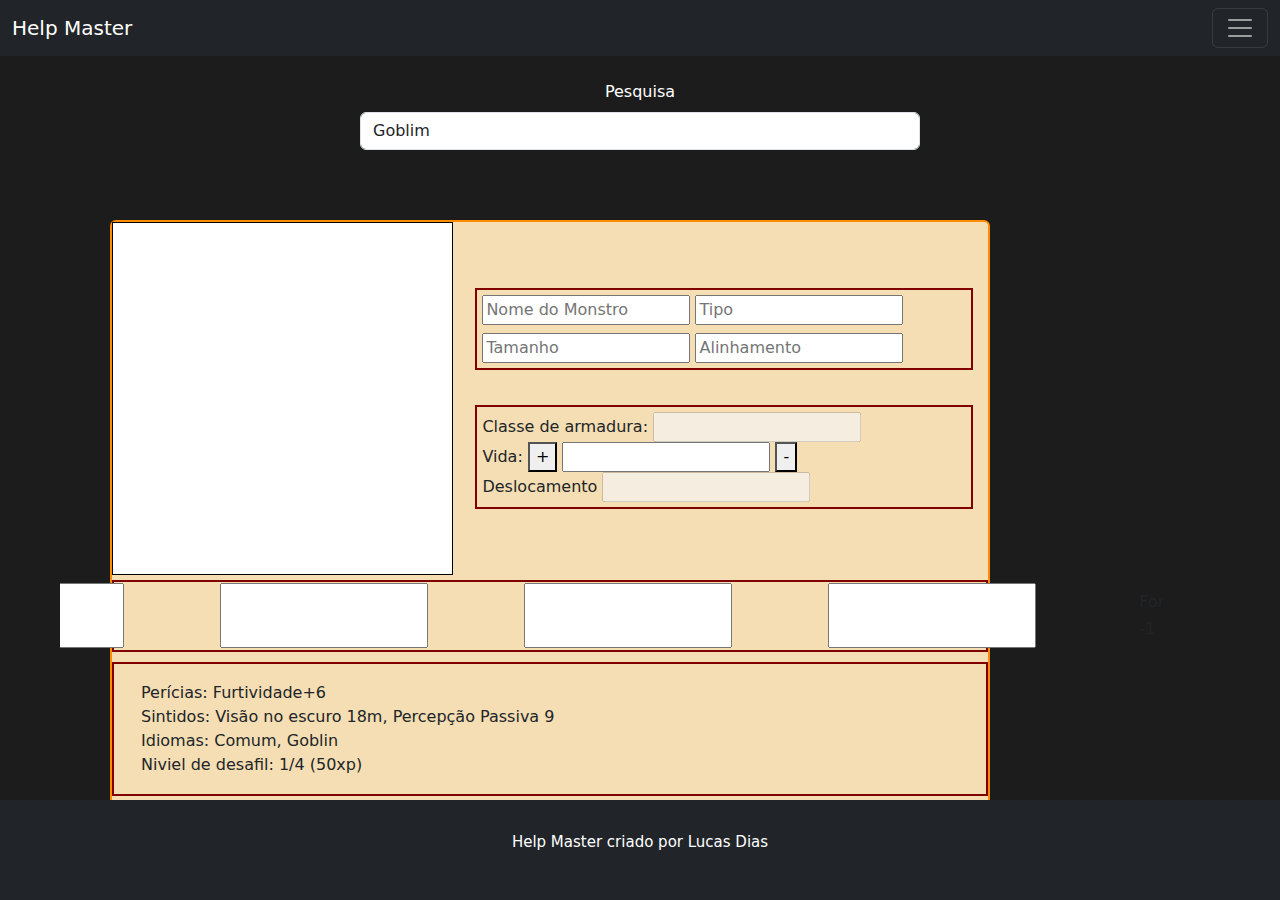
==== pag/fichaInimigos.html @ e1489254 "0.2.9" ====
<!DOCTYPE html>
<html lang="pt-BR">

<head>
    <meta charset="UTF-8">
    <meta name="viewport" content="width=device-width, initial-scale=1.0">
    <title>HM - Inimigos Lista</title>
    <link rel="stylesheet" href="../style/reset/reset.css">
    <link href="https://cdn.jsdelivr.net/npm/bootstrap@5.3.3/dist/css/bootstrap.min.css" rel="stylesheet"
        integrity="sha384-QWTKZyjpPEjISv5WaRU9OFeRpok6YctnYmDr5pNlyT2bRjXh0JMhjY6hW+ALEwIH" crossorigin="anonymous">
    <link rel="stylesheet" href="../style/css/main.css">
    <link rel="stylesheet" href="../style/css/ficha_inimigos.css">
</head>

<body class="Corpo">
    <header class="cabecalho">
        <nav class="navbar navbar-dark bg-dark fixed-top">
            <div class="container-fluid">
                <a class="navbar-brand" href="../index.html">Help Master</a>
                <button class="navbar-toggler" type="button" data-bs-toggle="offcanvas"
                    data-bs-target="#offcanvasDarkNavbar" aria-controls="offcanvasDarkNavbar"
                    aria-label="Toggle navigation">
                    <span class="navbar-toggler-icon"></span>
                </button>
                <div class="offcanvas offcanvas-end text-bg-dark" tabindex="-1" id="offcanvasDarkNavbar" aria-labelledby="offcanvasDarkNavbarLabel">
                    <div class="offcanvas-header">
                        <h5 class="offcanvas-title" id="offcanvasDarkNavbarLabel">Help Master</h5>
                        <button type="button" class="btn-close btn-close-white" data-bs-dismiss="offcanvas"
                            aria-label="Close"></button>
                    </div>
                    <div class="offcanvas-body">
                        <ul class="navbar-nav justify-content-end flex-grow-1 pe-3">
                            <li class="nav-item">
                                <a class="nav-link" aria-current="page" href="../index.html">Home</a>
                            </li>
                            <li class="nav-item">
                                <a class="nav-link active" href="inimigos.html">Inimigos</a>
                            </li>
                            <li class="nav-item">
                                <a class="nav-link" href="#">Npcs</a>
                            </li>
                           
                            <li class="nav-item dropdown">
                                <a class="nav-link dropdown-toggle" href="#" role="button" data-bs-toggle="dropdown"
                                    aria-expanded="false">
                                    Adicioanais
                                </a>
                                <ul class="dropdown-menu dropdown-menu-dark">
                                    <li><a class="dropdown-item" href="#">Itens</a></li>
                                    <li><a class="dropdown-item" href="#">Armaduras</a></li>
                                    <li><a class="dropdown-item" href="#">Magias</a></li>
                                    <li><a class="dropdown-item" href="#">Itens magicos</a></li>
                                    <li><a class="dropdown-item" href="#">Recompensas</a></li>
                                    <li>
                                        <hr class="dropdown-divider">
                                    </li>
                                    <li><a class="dropdown-item" href="#">Fechar</a></li>
                                </ul>
                            </li>
                        </ul>
                        <form class="d-flex mt-3" role="search">
                            <input class="form-control me-2" type="search" placeholder="Search" aria-label="Search">
                            <button class="btn btn-success" type="submit">Search</button>
                        </form>
                        <div class="login">
                            <ul class="nav justify-content-center">
                                <li class="nav-item">
                                  <a class="nav-link active" aria-current="page" href="">Login</a>
                                </li>
                                <li class="nav-item">
                                  <a class="nav-link" href="">Cadastro</a>
                                </li>
                            </ul>
                        </div>
                    </div>
                </div>
            </div>
        </nav>
    </header>


    <main class="principal fixed">

        <div class="pesquisa">

            <form class="pesquisa_form" action="#">
                <label for="validationDefault01" class="form-label">Pesquisa</label>
                <input type="text" class="form-control" id="validationDefault01" value="Goblim" required>
            </form>

        </div>

        <div class="mostroario">

            <form class="card" action="" method="POST">
                    
                <div class="apresentacao">
                        <div class="caixa_img">
                            <img src="" alt="">
                        </div>

                        <div class="info">
                            <div class="info_sup">
                                <form action="" method="POST">
                                    <input class="card-title" type="text" placeholder="Nome do Monstro">
                                    <input type="text" placeholder="Tipo">
                                    <input type="text" placeholder="Tamanho">
                                    <input type="text" placeholder="Alinhamento">
                            </div>

                            <div class=info_inf>

                                <label p class="info_inf_p">Classe de armadura: </label>
                                <input type="text" disabled>

                            <div>    
                                <label>Vida: </label>
                                <button> + </button>
                                <input type="number">
                                <button> - </button>   
                            </div>
                                <label class="info_inf_p">Deslocamento</label>
                                <input type="text" disabled>
                            </div>
                        </div>
                </div>
                <div class="atributos">
                        <table class="atributos_table">

                            <tr class="atributos_table_row">
                                <td class="atributos_table_colum"> For </td>
                                <td class="atributos_table_colum"> Des </td>
                                <td class="atributos_table_colum"> Con </td>
                                <td class="atributos_table_colum"> Int </td>
                                <td class="atributos_table_colum"> Sab </td>
                                <td class="atributos_table_colum"> Car </td>
                            </tr>

                            <tr class="atributos_table_row_edi">
                                <input type="number" class="atributos_table_colum" >
                                <input type="number" class="atributos_table_colum" >
                                <input type="number" class="atributos_table_colum" >
                                <input type="number" class="atributos_table_colum" >
                                <input type="number" class="atributos_table_colum" >
                                <input type="number" class="atributos_table_colum" >
                            </tr>

                            <tr class="atributos_table_row">
                                <td class="atributos_table_colum"> -1 </td>
                                <td class="atributos_table_colum"> +2 </td>
                                <td class="atributos_table_colum"> 0 </td>
                                <td class="atributos_table_colum"> 0 </td>
                                <td class="atributos_table_colum"> -1 </td>
                                <td class="atributos_table_colum"> -1 </td>
                            </tr>

                        </table>
                </div>

                <div class="outros">
                        <ul class="list">
                            <li class="list-group-item">Perícias: Furtividade+6</li>
                            <li class="list-group-item">Sintidos: Visão no escuro 18m, Percepção Passiva 9</li>
                            <li class="list-group-item">Idiomas: Comum, Goblin</li>
                            <li class="list-group-item">Niviel de desafil: 1/4 (50xp)</li>
                        </ul>
                </div>

                <div class="habilidade">
                        <ul class="list">
                            <li>
                                <p class="list_p">Escapada Ágil</p> O goblin pode realizar a ação de Desengajar ou
                                Esconder-se com uma ação bônus em cada um dos seus turnos.
                            </li>
                        </ul>
                </div>

                <div class="acoes">
                        <h6>Açoes</h6>
                        <p>Cimitarra. Ataque Corpo-a-corpo: +4 para atingir, alcanca 1.5m, um alvo. Dano Cortante: 1d6+2 (5)
                        </p>
                        <p>Arco Curto. Ataque á Distancia: +4 para atingir, Distância 24/96m, um alvo. Dano Perfurante:
                            1d6+2 (5)</p>
                </div>
                <div class="card-body">
                        <!-- Button trigger modal -->
                        <button type="button" class="btn btn-primary" data-bs-toggle="modal" data-bs-target="#exampleModal">
                            Adicionar a campanha
                        </button>

                        <!-- Modal -->
                        <div class="modal fade" id="exampleModal" tabindex="-1" aria-labelledby="exampleModalLabel"
                            aria-hidden="true">
                            <div class="modal-dialog">
                                <div class="modal-content">
                                    <div class="modal-header">
                                        <h1 class="modal-title fs-5" id="exampleModalLabel">Escolha em qual campanha queira salvar</h1>
                                        <button type="button" class="btn-close" data-bs-dismiss="modal"
                                            aria-label="Close"></button>
                                    </div>
                                    <form action="">
                                        <div class="modal-body">
                                            <div class="form-check">
                                                <input class="form-check-input" type="checkbox" value="" id="flexCheckDefault">
                                                <label class="form-check-label" for="flexCheckDefault">
                                                Default checkbox
                                                </label>
                                            </div>
                                            
                                            <div class="form-check">
                                                <input class="form-check-input" type="checkbox" value="" id="flexCheckChecked" checked>
                                                <label class="form-check-label" for="flexCheckChecked">
                                                Checked checkbox
                                                </label>
                                            </div>

                                        </div>
                                        <div class="modal-footer">
                                            <button type="button" class="btn btn-secondary"
                                                data-bs-dismiss="modal">Fechar</button>
                                            <button type="button" class="btn btn-primary">Salvar</button>
                                        </div>
                                    </form>
                                </div>
                            </div>
                        </div>
                </div>

            </form>

        </div>
    </main>

    <footer class="rodape bg-dark">
        <p class="rodape_texto">Help Master criado por Lucas Dias</p>
    </footer>

    <script src="https://cdn.jsdelivr.net/npm/bootstrap@5.3.3/dist/js/bootstrap.bundle.min.js"integrity="sha384-YvpcrYf0tY3lHB60NNkmXc5s9fDVZLESaAA55NDzOxhy9GkcIdslK1eN7N6jIeHz"crossorigin="anonymous"></script>

</body>

</html>
---- style/css/main.css ----
.Corpo{
    display: flex;
    flex-direction: column;
    flex-wrap: wrap;
    height: 100%;
    min-height: 100%;
}

.login{
    width: 100%;
    height: 100px;
    position: absolute;
    bottom: 0;
    left: 0;
}

.btn{
    background: #483D8B;
    border: none;
}

.cabecalho{
    padding: 10px;
}

.principal{
    display: flex;
    flex-direction: column;
    justify-content: center;
    align-items: center;
    position: absolute;
    width: 100%;
    height: 100%;
    background: #1C1C1C;
    color: #ffffff;
}

.rodape{
    width: 100%;
    height: 100px;
    position: absolute;
    bottom: 0;
    left: 0;
    display: flex;
    justify-content: center;
    align-items: center;
}

.rodape_texto{
    color: #ffffff;
    font-size: 15px;
}
---- style/css/ficha_inimigos.css ----
.principal {
    align-items: normal;
    position: absolute;
    display: flex;
    flex-direction: column;
    flex-flow: column nowrap;
    justify-content: flex-start;
    padding: 60px;
}

.pesquisa {
    margin: 10px;
    padding: 10px;
    display: flex;
    flex-wrap: wrap;
    justify-content: center;
}

.pesquisa_form {
    display: flex;
    flex-direction: row;
    flex-wrap: wrap;
    width: 50%;
    justify-content: center;
}

.mostroario {
    overflow: auto;
    display: flex;
    flex-direction: row;
    flex-wrap: wrap;
    justify-content: space-between;
    align-content: flex-start;
    padding: 45px;
}

.card {
    margin: 5px;
    width: 55rem;
    height: 57rem;
    display: flex;
    flex-direction: column;
    flex-wrap: nowrap;
    background: #F5DEB3;
    border: solid 2px #FF8C00;
}

.apresentacao {
    display: flex;
    flex-direction: row;
    width: 100%;
    height: 100%;
    flex-wrap: nowrap;
}

.caixa_img {
    width: 66%;
    background: #fff;
    border: solid 0.5px black;
}

.info {
    margin: 5px 0px 5px 7.5px;
    padding: 15px;
    width: 100%;
    display: flex;
    flex-direction: column;
    flex-wrap: nowrap;
    justify-content: center;
}

.info_sup {
    margin: 0px 0px 35px 0px;
    border: solid 2px #800000;
    width: 100%;
    padding: 5px;
}

.info_inf{
    border: solid 2px #800000;
    width: 100%;
    padding: 5px;
}

.info_inf_p {
    padding: 0;
    margin: 0;
}

.atributos {
    display: flex;
    flex-direction: row;
    flex-wrap: nowrap;
    justify-content: center;
    margin: 5px 0px;
    border: solid 2px #800000;
    width: 100%;
}

.atributos_table {
    display: flex;
    flex-direction: row;
    flex-wrap: nowrap;
    padding: 7px;
    justify-content: center;
    width: 50rem;
}

.atributos_table_row {
    display: flex;
    flex-wrap: nowrap;
    flex-direction: row;
    justify-content: space-between;
    align-items: center;
}

.atributos_table_row_edi{
    
}

.atributos_table_colum{
    display: flex;
    justify-content: center;
    margin: 1.5px 3rem;
}

.outros{
    border: solid 2px #800000;
    width: 100%;
    padding: 2px;
    margin: 5px 0px;
}

.list{
    padding: 5px;
    margin: 10px 20px;
}

.habilidade{
    border: solid 2px #800000;
    width: 100%;
    padding: 2px;
    margin: 5px 0px;
}

.list_p{
    color: #FF4500;
}

.acoes{
    border: solid 2px #800000;
    width: 100%;
    padding: 2px;
    margin: 5px 0px;
}
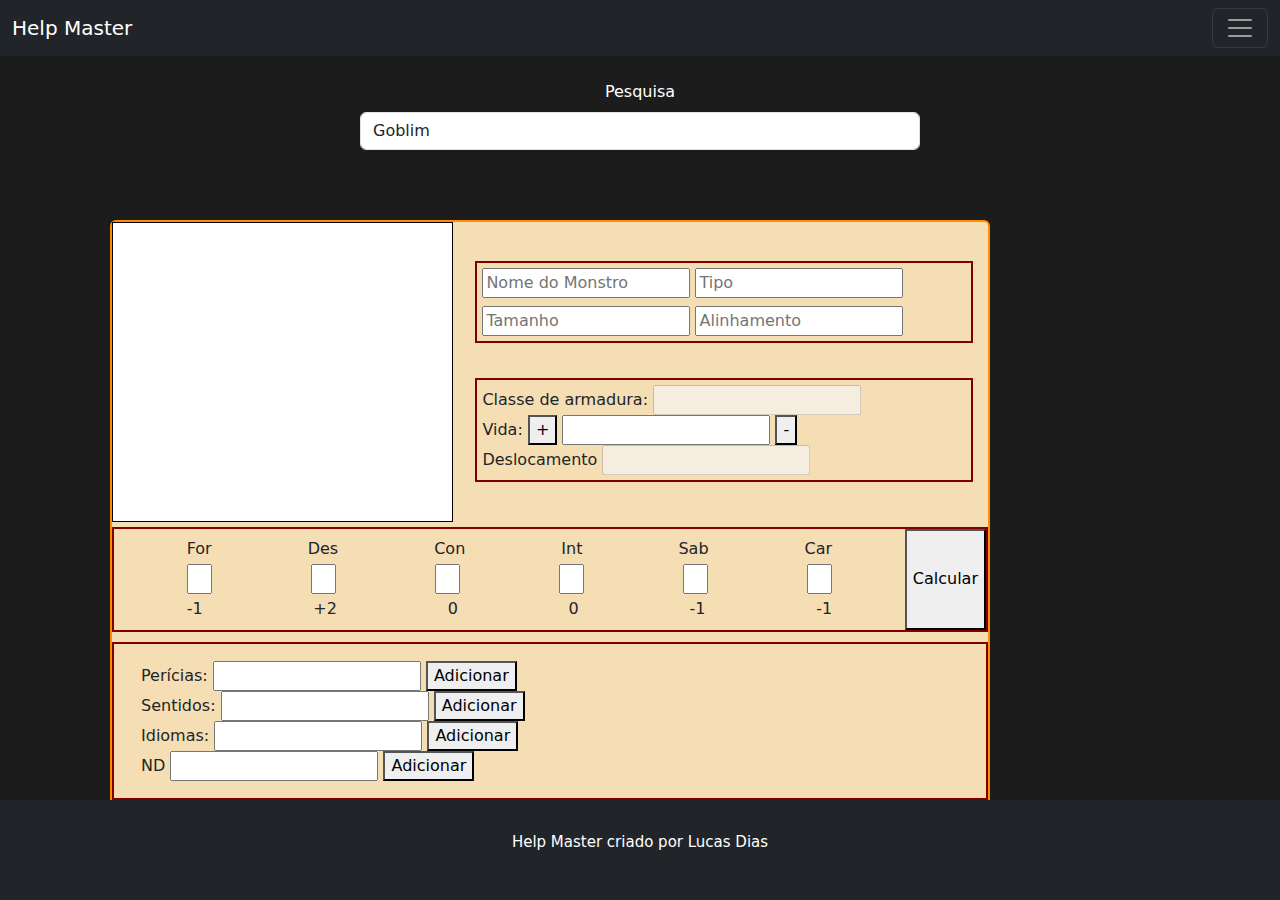
==== commit 0472ce2a: "0.2.10" ====
--- a/pag/fichaInimigos.html
+++ b/pag/fichaInimigos.html
@@ -80,99 +80,111 @@
 
 
     <main class="principal fixed">
-
         <div class="pesquisa">
-
             <form class="pesquisa_form" action="#">
                 <label for="validationDefault01" class="form-label">Pesquisa</label>
                 <input type="text" class="form-control" id="validationDefault01" value="Goblim" required>
             </form>
-
         </div>
 
         <div class="mostroario">
-
             <form class="card" action="" method="POST">
-                    
+
                 <div class="apresentacao">
-                        <div class="caixa_img">
-                            <img src="" alt="">
-                        </div>
-
-                        <div class="info">
-                            <div class="info_sup">
-                                <form action="" method="POST">
-                                    <input class="card-title" type="text" placeholder="Nome do Monstro">
-                                    <input type="text" placeholder="Tipo">
-                                    <input type="text" placeholder="Tamanho">
-                                    <input type="text" placeholder="Alinhamento">
-                            </div>
-
-                            <div class=info_inf>
-
-                                <label p class="info_inf_p">Classe de armadura: </label>
-                                <input type="text" disabled>
-
-                            <div>    
-                                <label>Vida: </label>
-                                <button> + </button>
-                                <input type="number">
-                                <button> - </button>   
-                            </div>
-                                <label class="info_inf_p">Deslocamento</label>
-                                <input type="text" disabled>
-                            </div>
-                        </div>
-                </div>
+                    <div class="caixa_img">
+                        <img src="" alt="">
+                    </div>
+
+                    <div class="info">
+                        <div class="info_sup">
+                                <input class="card-title" type="text" placeholder="Nome do Monstro">
+                                <input type="text" placeholder="Tipo">
+                                <input type="text" placeholder="Tamanho">
+                                <input type="text" placeholder="Alinhamento">
+                        </div>
+
+                        <div class=info_inf>
+                            <label p class="info_inf_p">Classe de armadura: </label>
+                            <input type="text" disabled>
+                        <div>    
+                            <label>Vida: </label>
+                            <button> + </button>
+                            <input type="number">
+                            <button> - </button>   
+                        </div>
+                            <label class="info_inf_p">Deslocamento</label>
+                            <input type="text" disabled>
+                        </div>
+                    </div>
+                </div>
+
                 <div class="atributos">
-                        <table class="atributos_table">
-
-                            <tr class="atributos_table_row">
-                                <td class="atributos_table_colum"> For </td>
-                                <td class="atributos_table_colum"> Des </td>
-                                <td class="atributos_table_colum"> Con </td>
-                                <td class="atributos_table_colum"> Int </td>
-                                <td class="atributos_table_colum"> Sab </td>
-                                <td class="atributos_table_colum"> Car </td>
-                            </tr>
-
-                            <tr class="atributos_table_row_edi">
-                                <input type="number" class="atributos_table_colum" >
-                                <input type="number" class="atributos_table_colum" >
-                                <input type="number" class="atributos_table_colum" >
-                                <input type="number" class="atributos_table_colum" >
-                                <input type="number" class="atributos_table_colum" >
-                                <input type="number" class="atributos_table_colum" >
-                            </tr>
-
-                            <tr class="atributos_table_row">
-                                <td class="atributos_table_colum"> -1 </td>
-                                <td class="atributos_table_colum"> +2 </td>
-                                <td class="atributos_table_colum"> 0 </td>
-                                <td class="atributos_table_colum"> 0 </td>
-                                <td class="atributos_table_colum"> -1 </td>
-                                <td class="atributos_table_colum"> -1 </td>
-                            </tr>
-
-                        </table>
+                    <table class="atributos_table">
+
+                        <tr class="atributos_table_row">
+                            <td class="atributos_table_colum"> For </td>
+                            <td class="atributos_table_colum"> Des </td>
+                            <td class="atributos_table_colum"> Con </td>
+                            <td class="atributos_table_colum"> Int </td>
+                            <td class="atributos_table_colum"> Sab </td>
+                            <td class="atributos_table_colum"> Car </td>
+                        </tr>
+
+                        <tr class="atributos_table_row_edi">
+                            <td><input type="number" class="atributos_table_colum_edi" ></td>
+                            <td><input type="number" class="atributos_table_colum_edi" ></td>
+                            <td><input type="number" class="atributos_table_colum_edi" ></td>
+                            <td><input type="number" class="atributos_table_colum_edi" ></td>
+                            <td><input type="number" class="atributos_table_colum_edi" ></td>
+                            <td><input type="number" class="atributos_table_colum_edi" ></td>
+                        </tr>
+
+                        <tr class="atributos_table_row">
+                            <td class="atributos_table_colum"> -1 </td>
+                            <td class="atributos_table_colum"> +2 </td>
+                            <td class="atributos_table_colum"> 0 </td>
+                            <td class="atributos_table_colum"> 0 </td>
+                            <td class="atributos_table_colum"> -1 </td>
+                            <td class="atributos_table_colum"> -1 </td>
+                        </tr>
+
+                    </table>
+                    <button>Calcular</button>
                 </div>
 
                 <div class="outros">
-                        <ul class="list">
-                            <li class="list-group-item">Perícias: Furtividade+6</li>
-                            <li class="list-group-item">Sintidos: Visão no escuro 18m, Percepção Passiva 9</li>
-                            <li class="list-group-item">Idiomas: Comum, Goblin</li>
-                            <li class="list-group-item">Niviel de desafil: 1/4 (50xp)</li>
-                        </ul>
+                        <article class="list">
+                            <div>
+                                <label>Perícias: </label>
+                                <input type="text">
+                                <button>Adicionar</button>
+                            </div>
+
+                            <div>
+                                <label>Sentidos: </label>
+                                <input type="text">
+                                <button>Adicionar</button>
+                            </div>
+
+                            <div>
+                                <label>Idiomas: </label>
+                                <input type="text">
+                                <button>Adicionar</button>
+                            </div>
+
+                            <div>
+                                <label>ND</label>
+                                <input type="text">
+                                <button>Adicionar</button>
+                            </div>
+                        </article>
                 </div>
 
                 <div class="habilidade">
-                        <ul class="list">
-                            <li>
-                                <p class="list_p">Escapada Ágil</p> O goblin pode realizar a ação de Desengajar ou
-                                Esconder-se com uma ação bônus em cada um dos seus turnos.
-                            </li>
-                        </ul>
+                    <article class="list">
+                        <input class="list_p" type="text" placeholder="Habilidade">
+                        <textarea></textarea>
+                    </article>
                 </div>
 
                 <div class="acoes">
@@ -182,6 +194,7 @@
                         <p>Arco Curto. Ataque á Distancia: +4 para atingir, Distância 24/96m, um alvo. Dano Perfurante:
                             1d6+2 (5)</p>
                 </div>
+
                 <div class="card-body">
                         <!-- Button trigger modal -->
                         <button type="button" class="btn btn-primary" data-bs-toggle="modal" data-bs-target="#exampleModal">
--- a/style/css/ficha_inimigos.css
+++ b/style/css/ficha_inimigos.css
@@ -115,7 +115,11 @@
 }
 
 .atributos_table_row_edi{
-    
+    display: flex;
+    flex-wrap: nowrap;
+    flex-direction: row;
+    justify-content: space-between;
+    align-items: center;
 }
 
 .atributos_table_colum{
@@ -123,6 +127,19 @@
     justify-content: center;
     margin: 1.5px 3rem;
 }
+
+.atributos_table_colum_edi{
+    display: flex;
+    justify-content: center;
+    margin: 1.5px 3rem;
+    width: 25px;
+}
+
+input[type=number]::-webkit-inner-spin-button,
+input[type=number]::-webkit-outer-spin-button {
+    -webkit-appearance: none;
+    margin: 0;
+  }
 
 .outros{
     border: solid 2px #800000;
@@ -134,6 +151,8 @@
 .list{
     padding: 5px;
     margin: 10px 20px;
+    display: flex;
+    flex-direction: column;
 }
 
 .habilidade{
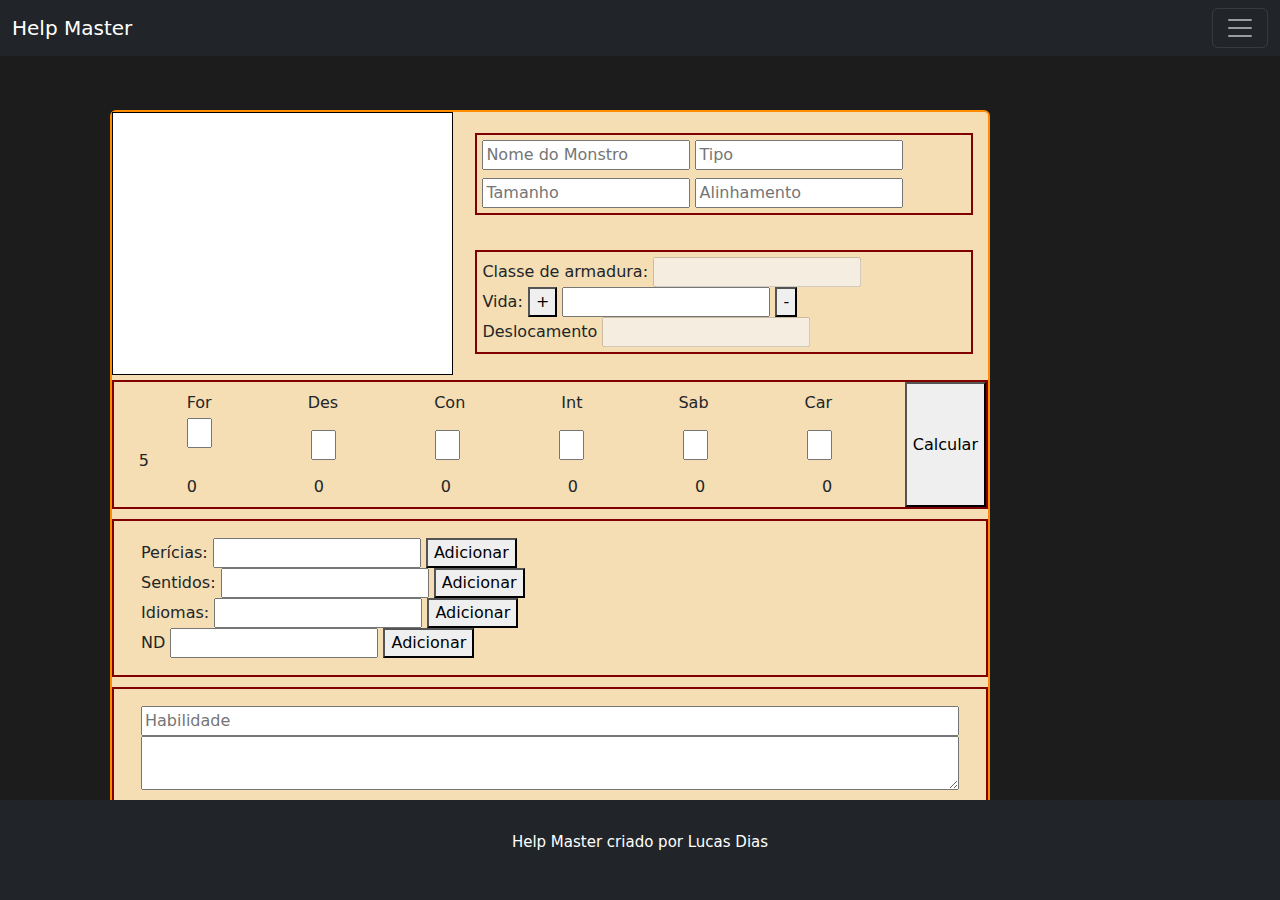
==== commit 44789e58: "0.3.11" ====
--- a/pag/fichaInimigos.html
+++ b/pag/fichaInimigos.html
@@ -80,12 +80,6 @@
 
 
     <main class="principal fixed">
-        <div class="pesquisa">
-            <form class="pesquisa_form" action="#">
-                <label for="validationDefault01" class="form-label">Pesquisa</label>
-                <input type="text" class="form-control" id="validationDefault01" value="Goblim" required>
-            </form>
-        </div>
 
         <div class="mostroario">
             <form class="card" action="" method="POST">
@@ -108,9 +102,9 @@
                             <input type="text" disabled>
                         <div>    
                             <label>Vida: </label>
-                            <button> + </button>
-                            <input type="number">
-                            <button> - </button>   
+                            <button type="button" id="addVida" > + </button>
+                            <input type="number" id="vida">
+                            <button type="button" id="subVida"> - </button>   
                         </div>
                             <label class="info_inf_p">Deslocamento</label>
                             <input type="text" disabled>
@@ -131,25 +125,25 @@
                         </tr>
 
                         <tr class="atributos_table_row_edi">
-                            <td><input type="number" class="atributos_table_colum_edi" ></td>
-                            <td><input type="number" class="atributos_table_colum_edi" ></td>
-                            <td><input type="number" class="atributos_table_colum_edi" ></td>
-                            <td><input type="number" class="atributos_table_colum_edi" ></td>
-                            <td><input type="number" class="atributos_table_colum_edi" ></td>
-                            <td><input type="number" class="atributos_table_colum_edi" ></td>
+                            <td id="for" ><input type="number"  class="atributos_table_colum_edi" >5</td>
+                            <td><input type="number" id="des" class="atributos_table_colum_edi" ></td>
+                            <td><input type="number" id="con" class="atributos_table_colum_edi" ></td>
+                            <td><input type="number" id="int" class="atributos_table_colum_edi" ></td>
+                            <td><input type="number" id="sab" class="atributos_table_colum_edi" ></td>
+                            <td><input type="number" id="car" class="atributos_table_colum_edi" ></td>
                         </tr>
 
                         <tr class="atributos_table_row">
-                            <td class="atributos_table_colum"> -1 </td>
-                            <td class="atributos_table_colum"> +2 </td>
-                            <td class="atributos_table_colum"> 0 </td>
-                            <td class="atributos_table_colum"> 0 </td>
-                            <td class="atributos_table_colum"> -1 </td>
-                            <td class="atributos_table_colum"> -1 </td>
+                            <td class="atributos_table_colum" id="Rfor"> 0 </td>
+                            <td class="atributos_table_colum" id="Rdes"> 0 </td>
+                            <td class="atributos_table_colum" id="Rcon"> 0 </td>
+                            <td class="atributos_table_colum" id="Rint"> 0 </td>
+                            <td class="atributos_table_colum" id="Rsab"> 0 </td>
+                            <td class="atributos_table_colum" id="Rcar"> 0 </td>
                         </tr>
 
                     </table>
-                    <button>Calcular</button>
+                    <button type="button" id="calcAtrib">Calcular</button>
                 </div>
 
                 <div class="outros">
@@ -157,25 +151,25 @@
                             <div>
                                 <label>Perícias: </label>
                                 <input type="text">
-                                <button>Adicionar</button>
+                                <button type="button">Adicionar</button>
                             </div>
 
                             <div>
                                 <label>Sentidos: </label>
                                 <input type="text">
-                                <button>Adicionar</button>
+                                <button type="button">Adicionar</button>
                             </div>
 
                             <div>
                                 <label>Idiomas: </label>
                                 <input type="text">
-                                <button>Adicionar</button>
+                                <button type="button">Adicionar</button>
                             </div>
 
                             <div>
                                 <label>ND</label>
                                 <input type="text">
-                                <button>Adicionar</button>
+                                <button type="button">Adicionar</button>
                             </div>
                         </article>
                 </div>
@@ -185,14 +179,16 @@
                         <input class="list_p" type="text" placeholder="Habilidade">
                         <textarea></textarea>
                     </article>
+                    <button type="button">
+                        Adicionar
+                    </button>
                 </div>
 
                 <div class="acoes">
-                        <h6>Açoes</h6>
-                        <p>Cimitarra. Ataque Corpo-a-corpo: +4 para atingir, alcanca 1.5m, um alvo. Dano Cortante: 1d6+2 (5)
-                        </p>
-                        <p>Arco Curto. Ataque á Distancia: +4 para atingir, Distância 24/96m, um alvo. Dano Perfurante:
-                            1d6+2 (5)</p>
+                    <article class="list">
+                        <input type="text">
+                    </article>
+                    <button type="button">Adicionar</button>
                 </div>
 
                 <div class="card-body">
@@ -231,7 +227,7 @@
                                         <div class="modal-footer">
                                             <button type="button" class="btn btn-secondary"
                                                 data-bs-dismiss="modal">Fechar</button>
-                                            <button type="button" class="btn btn-primary">Salvar</button>
+                                            <button type="submit" class="btn btn-primary" >Salvar</button>
                                         </div>
                                     </form>
                                 </div>
@@ -248,6 +244,7 @@
         <p class="rodape_texto">Help Master criado por Lucas Dias</p>
     </footer>
 
+    <script src="../app/main.js"></script>
     <script src="https://cdn.jsdelivr.net/npm/bootstrap@5.3.3/dist/js/bootstrap.bundle.min.js"integrity="sha384-YvpcrYf0tY3lHB60NNkmXc5s9fDVZLESaAA55NDzOxhy9GkcIdslK1eN7N6jIeHz"crossorigin="anonymous"></script>
 
 </body>
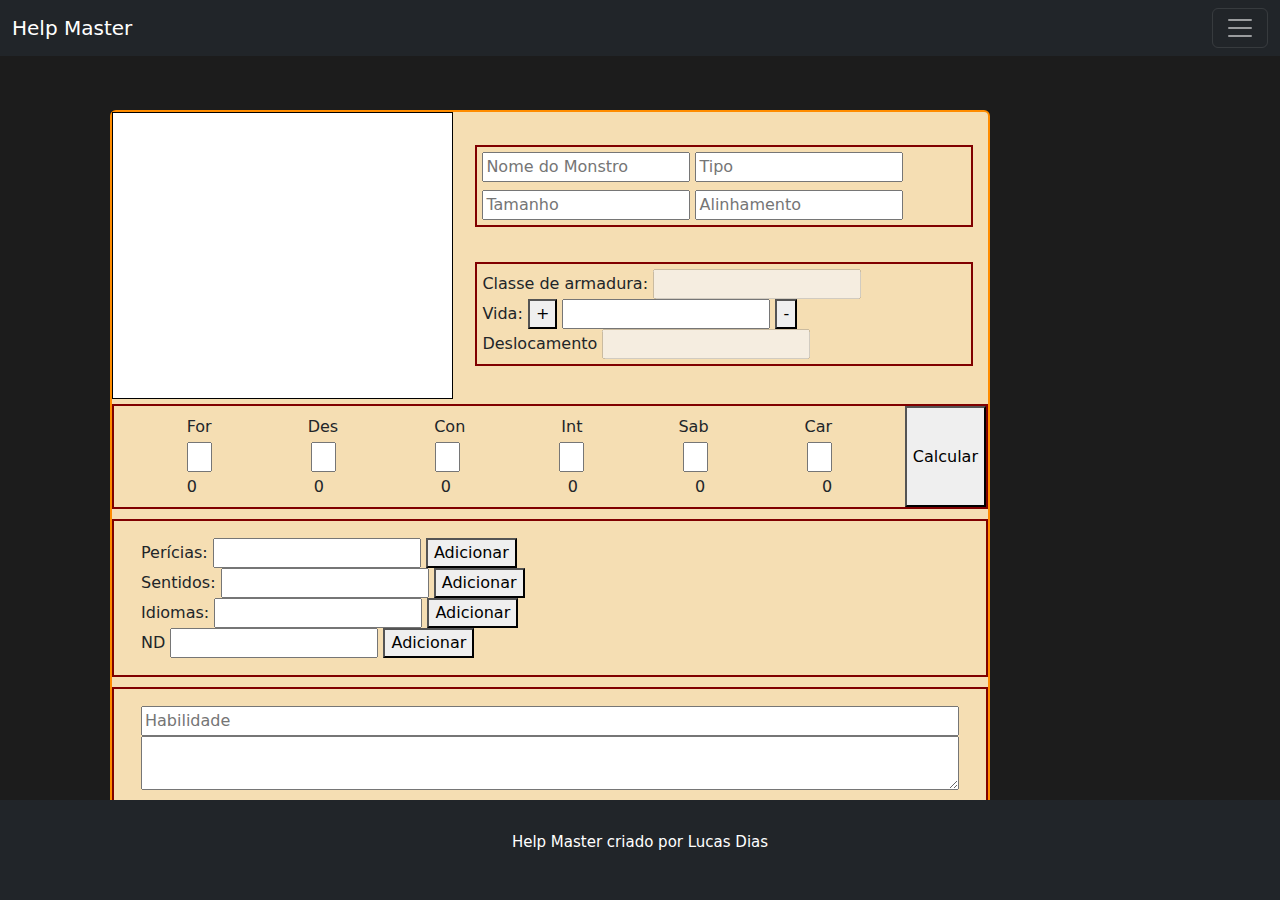
==== commit b1e7211d: "0.4.11" ====
--- a/pag/fichaInimigos.html
+++ b/pag/fichaInimigos.html
@@ -125,7 +125,7 @@
                         </tr>
 
                         <tr class="atributos_table_row_edi">
-                            <td id="for" ><input type="number"  class="atributos_table_colum_edi" >5</td>
+                            <td><input type="number" id="for" class="atributos_table_colum_edi"></td>
                             <td><input type="number" id="des" class="atributos_table_colum_edi" ></td>
                             <td><input type="number" id="con" class="atributos_table_colum_edi" ></td>
                             <td><input type="number" id="int" class="atributos_table_colum_edi" ></td>
@@ -143,7 +143,7 @@
                         </tr>
 
                     </table>
-                    <button type="button" id="calcAtrib">Calcular</button>
+                    <button type="button" onclick="calcAtribOnClick()">Calcular</button>
                 </div>
 
                 <div class="outros">
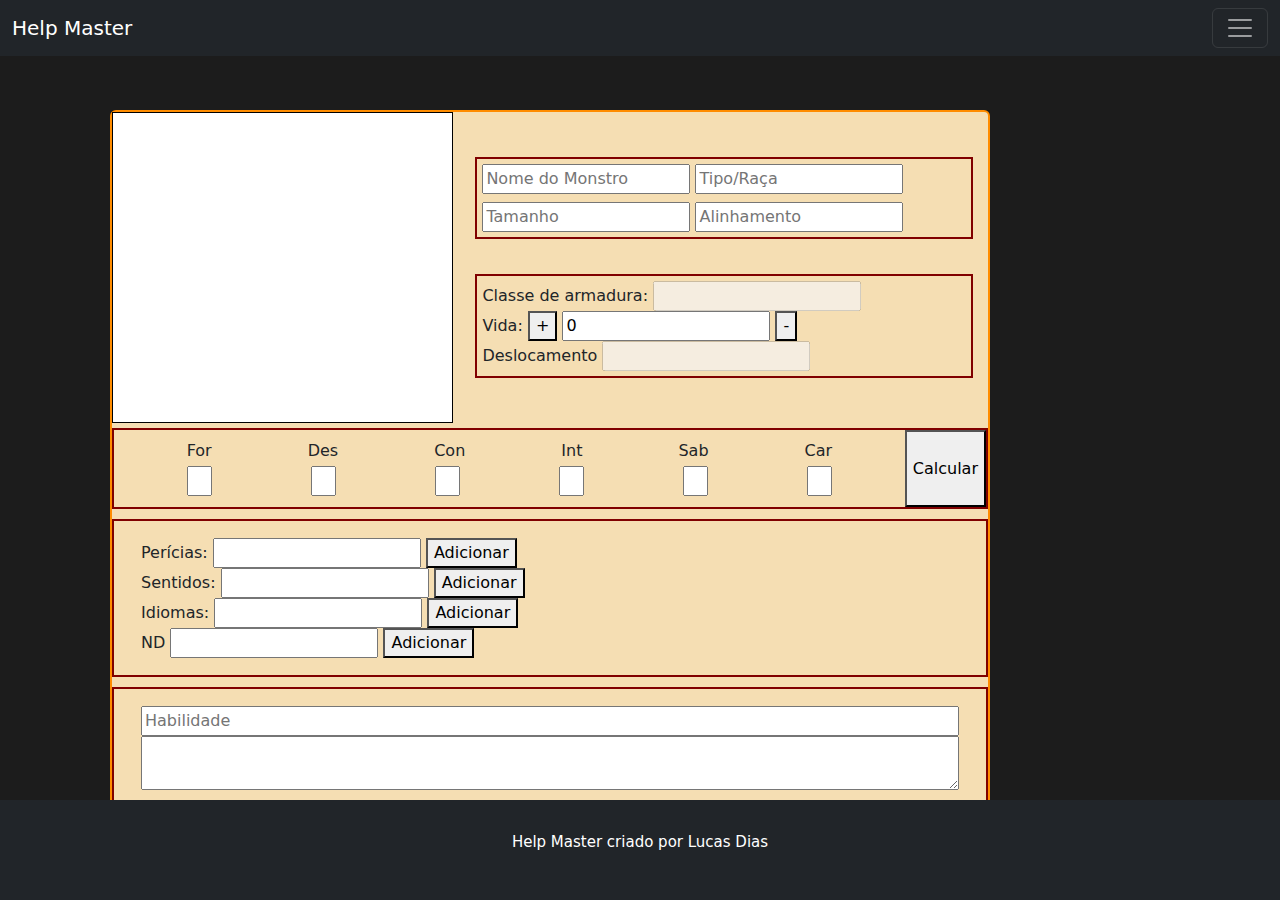
==== commit 98b4578c: "0.5.11" ====
--- a/pag/fichaInimigos.html
+++ b/pag/fichaInimigos.html
@@ -92,7 +92,7 @@
                     <div class="info">
                         <div class="info_sup">
                                 <input class="card-title" type="text" placeholder="Nome do Monstro">
-                                <input type="text" placeholder="Tipo">
+                                <input type="text" placeholder="Tipo/Raça">
                                 <input type="text" placeholder="Tamanho">
                                 <input type="text" placeholder="Alinhamento">
                         </div>
@@ -103,7 +103,7 @@
                         <div>    
                             <label>Vida: </label>
                             <button type="button" id="addVida" > + </button>
-                            <input type="number" id="vida">
+                            <input type="number" id="vida" value="0">
                             <button type="button" id="subVida"> - </button>   
                         </div>
                             <label class="info_inf_p">Deslocamento</label>
@@ -126,20 +126,20 @@
 
                         <tr class="atributos_table_row_edi">
                             <td><input type="number" id="for" class="atributos_table_colum_edi"></td>
-                            <td><input type="number" id="des" class="atributos_table_colum_edi" ></td>
-                            <td><input type="number" id="con" class="atributos_table_colum_edi" ></td>
-                            <td><input type="number" id="int" class="atributos_table_colum_edi" ></td>
-                            <td><input type="number" id="sab" class="atributos_table_colum_edi" ></td>
-                            <td><input type="number" id="car" class="atributos_table_colum_edi" ></td>
+                            <td><input type="number" id="des" class="atributos_table_colum_edi"></td>
+                            <td><input type="number" id="con" class="atributos_table_colum_edi"></td>
+                            <td><input type="number" id="int" class="atributos_table_colum_edi"></td>
+                            <td><input type="number" id="sab" class="atributos_table_colum_edi"></td>
+                            <td><input type="number" id="car" class="atributos_table_colum_edi"></td>
                         </tr>
 
                         <tr class="atributos_table_row">
-                            <td class="atributos_table_colum" id="Rfor"> 0 </td>
-                            <td class="atributos_table_colum" id="Rdes"> 0 </td>
-                            <td class="atributos_table_colum" id="Rcon"> 0 </td>
-                            <td class="atributos_table_colum" id="Rint"> 0 </td>
-                            <td class="atributos_table_colum" id="Rsab"> 0 </td>
-                            <td class="atributos_table_colum" id="Rcar"> 0 </td>
+                            <td class="atributos_table_colum" id="Rfor">  </td>
+                            <td class="atributos_table_colum" id="Rdes">  </td>
+                            <td class="atributos_table_colum" id="Rcon">  </td>
+                            <td class="atributos_table_colum" id="Rint">  </td>
+                            <td class="atributos_table_colum" id="Rsab">  </td>
+                            <td class="atributos_table_colum" id="Rcar">  </td>
                         </tr>
 
                     </table>
@@ -186,7 +186,7 @@
 
                 <div class="acoes">
                     <article class="list">
-                        <input type="text">
+                        <input type="text" placeholder="Ação">
                     </article>
                     <button type="button">Adicionar</button>
                 </div>
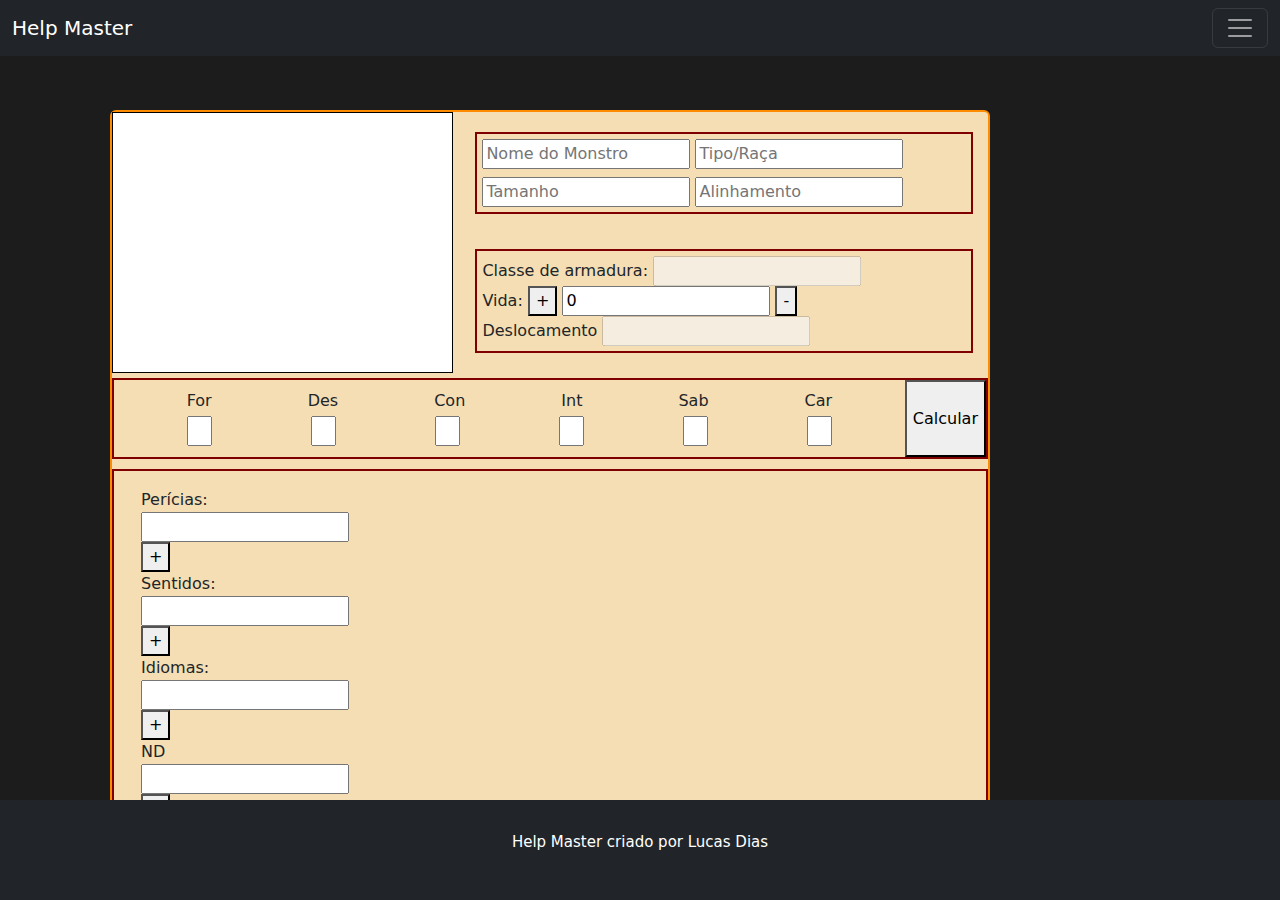
==== commit 18ce709b: "0.6.11" ====
--- a/pag/fichaInimigos.html
+++ b/pag/fichaInimigos.html
@@ -150,26 +150,34 @@
                         <article class="list">
                             <div>
                                 <label>Perícias: </label>
-                                <input type="text">
-                                <button type="button">Adicionar</button>
+                                <div id="inputs">
+                                    <input type="text">
+                                </div>
+                                <button type="button" onclick="addInputOnClick()">+</button>
                             </div>
 
                             <div>
                                 <label>Sentidos: </label>
-                                <input type="text">
-                                <button type="button">Adicionar</button>
+                                <div id="inputs">
+                                    <input type="text">
+                                </div>
+                                <button type="button" onclick="addInputOnClick()">+</button>
                             </div>
 
                             <div>
                                 <label>Idiomas: </label>
-                                <input type="text">
-                                <button type="button">Adicionar</button>
+                                <div id="inputs">
+                                    <input type="text">
+                                </div>
+                                <button type="button" onclick="addInputOnClick()">+</button>
                             </div>
 
                             <div>
                                 <label>ND</label>
-                                <input type="text">
-                                <button type="button">Adicionar</button>
+                                <div id="inputs">
+                                    <input type="text">
+                                </div>
+                                <button type="button" onclick="addInputOnClick()">+</button>
                             </div>
                         </article>
                 </div>
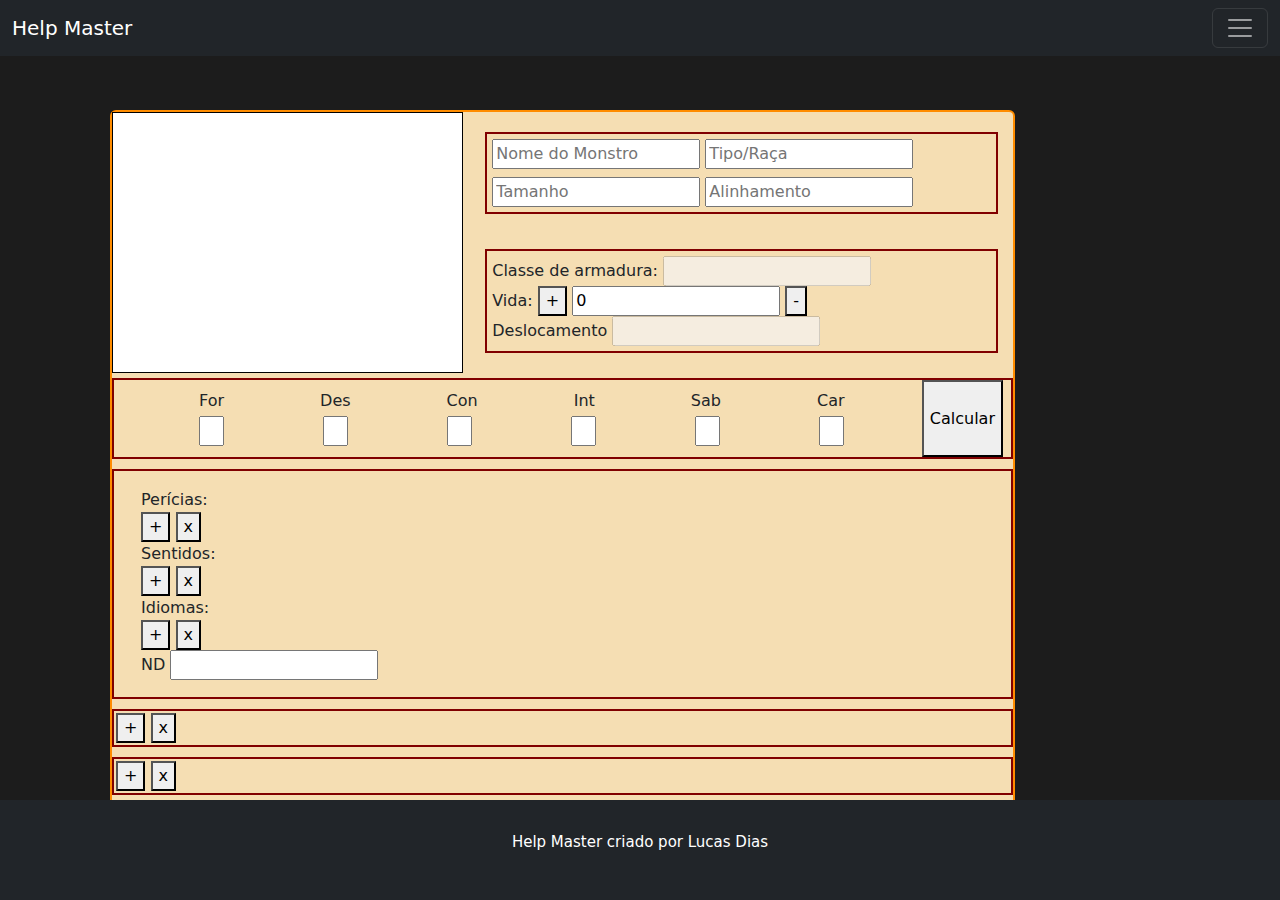
==== commit 74bc1a12: "0.7.12" ====
--- a/pag/fichaInimigos.html
+++ b/pag/fichaInimigos.html
@@ -150,53 +150,50 @@
                         <article class="list">
                             <div>
                                 <label>Perícias: </label>
-                                <div id="inputs">
-                                    <input type="text">
-                                </div>
-                                <button type="button" onclick="addInputOnClick()">+</button>
+                                <div id="inputsPeri">
+
+                                </div>
+                                <button type="button" onclick="addInputOnClick('inputsPeri')">+</button>
+                                <button type="button" onclick="subInputOnClick('inputsPeri')">x</button>
                             </div>
 
                             <div>
                                 <label>Sentidos: </label>
-                                <div id="inputs">
-                                    <input type="text">
-                                </div>
-                                <button type="button" onclick="addInputOnClick()">+</button>
-                            </div>
-
+                                <div id="inputsSent">
+                                    
+                                </div>
+                                <button type="button" onclick="addInputOnClick('inputsSent')">+</button>
+                                <button type="button" onclick="subInputOnClick('inputsSent')">x</button>
                             <div>
                                 <label>Idiomas: </label>
-                                <div id="inputs">
-                                    <input type="text">
-                                </div>
-                                <button type="button" onclick="addInputOnClick()">+</button>
+                                <div id="inputsIdio">
+                                    
+                                </div>
+                                <button type="button" onclick="addInputOnClick('inputsIdio')">+</button>
+                                <button type="button" onclick="subInputOnClick('inputsIdio')">x</button>
                             </div>
 
                             <div>
                                 <label>ND</label>
-                                <div id="inputs">
-                                    <input type="text">
-                                </div>
-                                <button type="button" onclick="addInputOnClick()">+</button>
+                                <input type="text">
                             </div>
                         </article>
                 </div>
 
                 <div class="habilidade">
-                    <article class="list">
-                        <input class="list_p" type="text" placeholder="Habilidade">
-                        <textarea></textarea>
-                    </article>
-                    <button type="button">
-                        Adicionar
-                    </button>
+                    <div id="divHabil">
+                        
+                    </div>
+                    <button type="button" onclick="addHabilitOnClick('divHabil')">+</button>
+                    <button type="button" onclick="subHabilitOnClick('divHabil')">x</button>
                 </div>
 
                 <div class="acoes">
-                    <article class="list">
-                        <input type="text" placeholder="Ação">
-                    </article>
-                    <button type="button">Adicionar</button>
+                    <div id="divAcoes">
+                        
+                   </div>
+                    <button type="button" onclick="addAcoesOnClick('divAcoes')">+</button>
+                    <button type="button" onclick="subAcoesOnClick('divAcoes')">x</button>
                 </div>
 
                 <div class="card-body">
--- a/style/css/ficha_inimigos.css
+++ b/style/css/ficha_inimigos.css
@@ -36,8 +36,6 @@
 
 .card {
     margin: 5px;
-    width: 55rem;
-    height: 57rem;
     display: flex;
     flex-direction: column;
     flex-wrap: nowrap;
